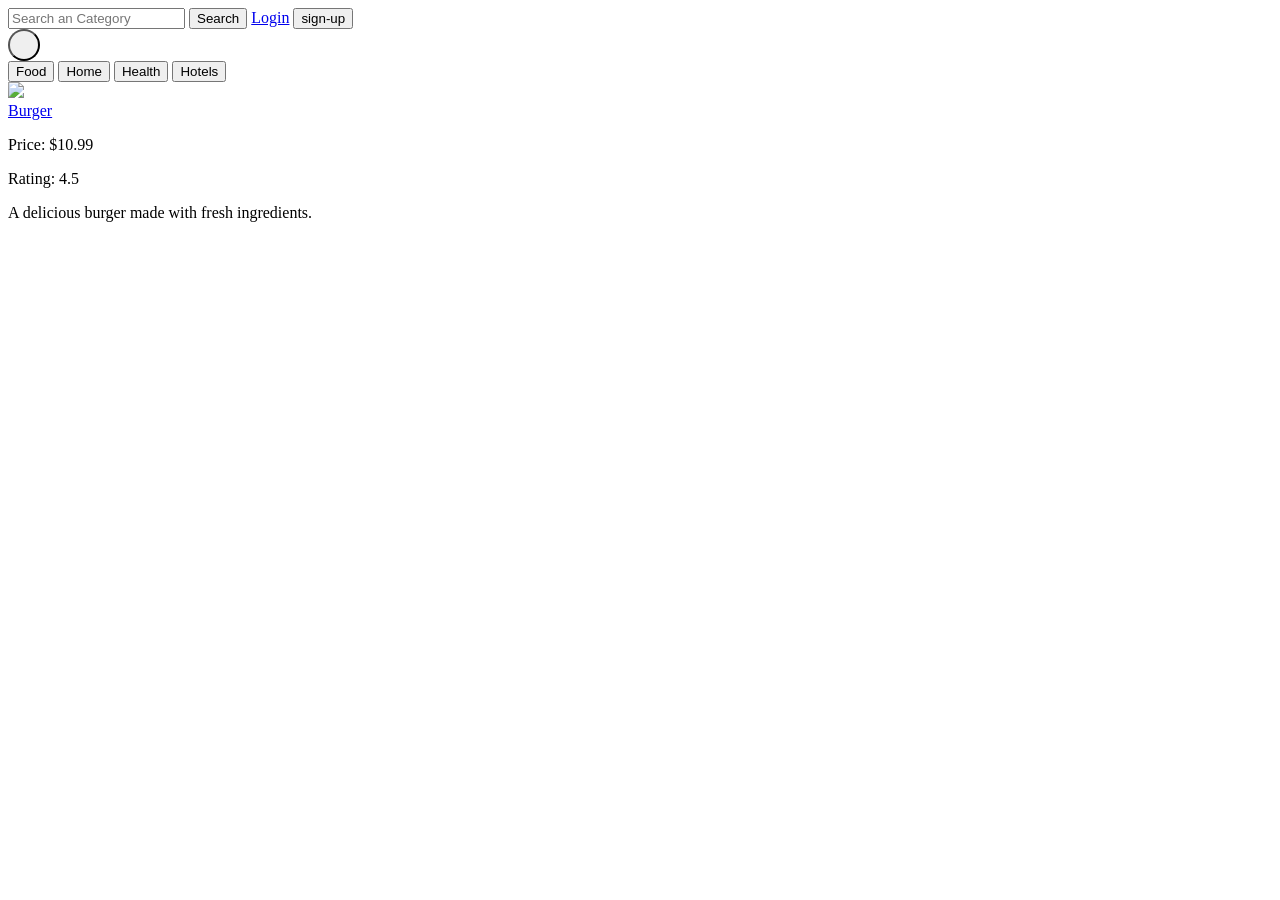
==== index.html @ d6a1ac49 "commit-02" ====
<!DOCTYPE html>
<html lang="en">
<head>
    <meta charset="UTF-8">
    <meta name="viewport" content="width=device-width, initial-scale=1.0">
    <title>Document</title>
    <link rel="stylesheet" href="style.css">
</head>
<body>
    <div class="header">
        <input type="text" placeholder="Search an Category" id="Search" onchange="onSearch(this.value)">
        <button  id="btn-1">Search</button>
        <a href="loginpage.html">Login</a>
        <button type="button" id="sign-up">sign-up</button>
    </div> 
    <div class="account-section">
        <button id="account-btn" style="width: 2rem; height: 2rem; border-radius: 50%; overflow: hidden; background-image: url('https://upload.wikimedia.org/wikipedia/commons/a/ac/Default_pfp.jpg'); background-size: cover;"></button>
        </div>
    <div class="account-info">
        <button type="button" id="my-account">My Account</button><br><br>
        <button type="button" id="my-orders">My Orders</button><br><br>
        <button type="button" id="my-reviews">My Reviews</button><br><br>
        <button type="button" id="logout">Logout</button>
    </div>
    <div class="category-btns">
        <button type="button" onclick="checkAuth('food')" value="food">Food</button>
        <button type="button" onclick="checkAuth('home')" value="home">Home</button>
        <button type="button" onclick="checkAuth('health')" value="health">Health</button>
        <button type="button" onclick="checkAuth('hotels')" value="hotels">Hotels</button>
    </div>
    <div class="container">

    </div>
    <div id="food-container">
        <img src="https://encrypted-tbn0.gstatic.com/images?q=tbn:ANd9GcQUvfTQKSWuIApiVcA5EXUO_VzmFFEUCx6HEA&s"><br>
        <a href="#">Burger</a>
        <p>Price: $10.99</p>
        <p>Rating: 4.5</p>
        <description>A delicious burger made with fresh ingredients.</description>

    </div>
    <script  src="main.js"></script>
</body>
</html>
---- style.css ----
.container{
    display: flex;
    width: 10rem;
    flex-direction: column;
}
.container img{
    width: 10em;
    
}
.food-container{
    display: flex;
    width: 10rem;
    flex-direction: column;
}
.account-section{
    display: flex;
    width: 10rem;
    flex-direction: column;
}
.account-info{
    display: none;
    position: absolute;
    background-color: white;
    border: 1px solid #ccc;
    padding: 10px;
    z-index: 1;
}
.account-btn:hover .account-info{
    cursor: pointer;
    display: block;
}
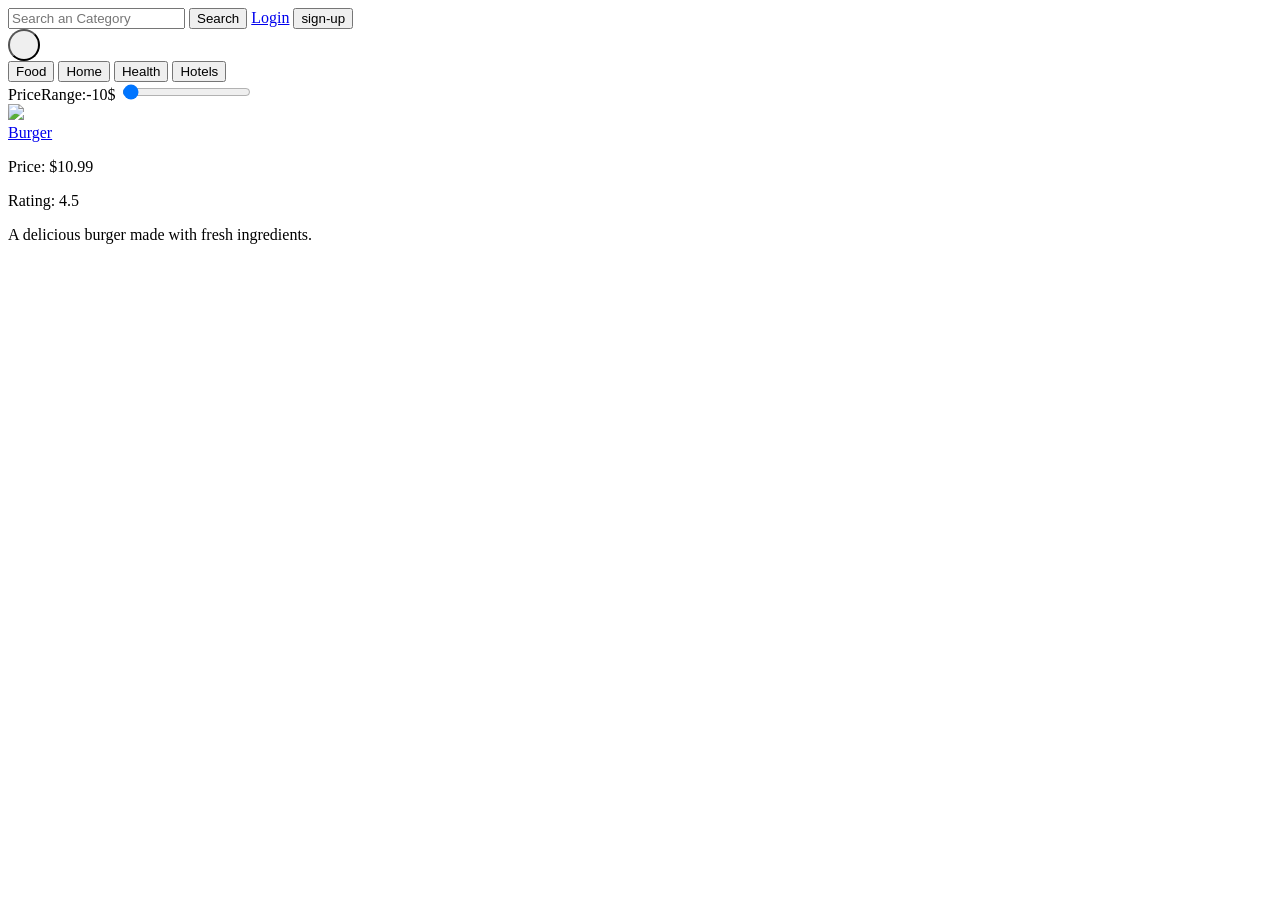
==== commit b1d9759c: "commit-5" ====
--- a/index.html
+++ b/index.html
@@ -21,6 +21,9 @@
         <button type="button" id="my-orders">My Orders</button><br><br>
         <button type="button" id="my-reviews">My Reviews</button><br><br>
         <button type="button" id="logout">Logout</button>
+  
+        
+        
     </div>
     <div class="category-btns">
         <button type="button" onclick="checkAuth('food')" value="food">Food</button>
@@ -28,6 +31,11 @@
         <button type="button" onclick="checkAuth('health')" value="health">Health</button>
         <button type="button" onclick="checkAuth('hotels')" value="hotels">Hotels</button>
     </div>
+    <div class="filters">
+        <label for="PriceRange">PriceRange:-<span id="priceValue">10$</span></label>
+        <input type="range" id="PriceRange" min="1" max="1000" step="1" value="10">
+    </div>
+
     <div class="container">
 
     </div>
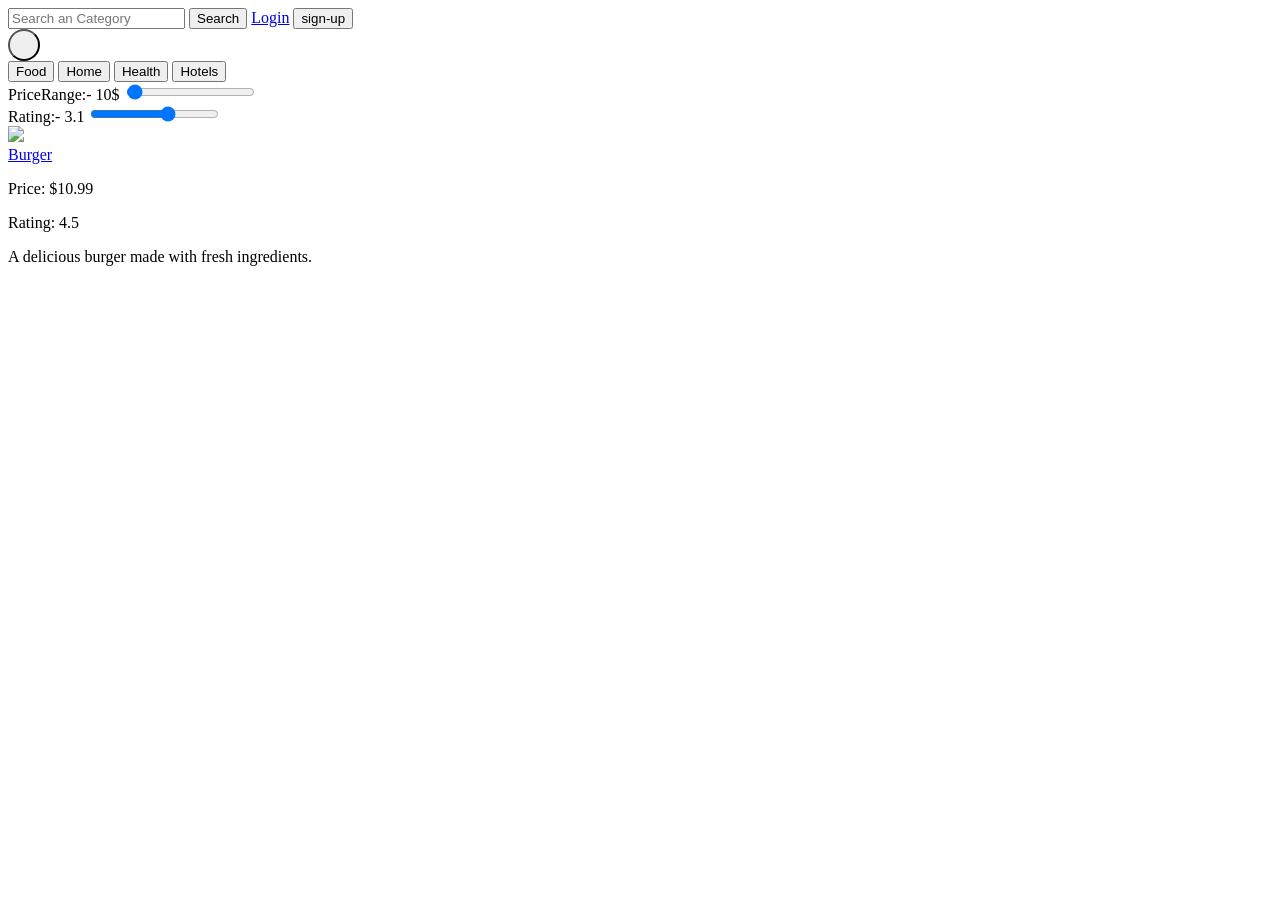
==== commit 49373c79: "commit-6" ====
--- a/index.html
+++ b/index.html
@@ -32,8 +32,10 @@
         <button type="button" onclick="checkAuth('hotels')" value="hotels">Hotels</button>
     </div>
     <div class="filters">
-        <label for="PriceRange">PriceRange:-<span id="priceValue">10$</span></label>
-        <input type="range" id="PriceRange" min="1" max="1000" step="1" value="10">
+        <label for="PriceRange">PriceRange:- <span id="priceValue">10$</span></label>
+        <input type="range" id="PriceRange" min="1" max="1000" step="1" value="10"><br>
+        <label for="ratingRange">Rating:- <span id="ratingValue">3.1</span></label>
+        <input type="range" id="ratingRange" min="0" max="5" step="0.1" value="3.1">
     </div>
 
     <div class="container">
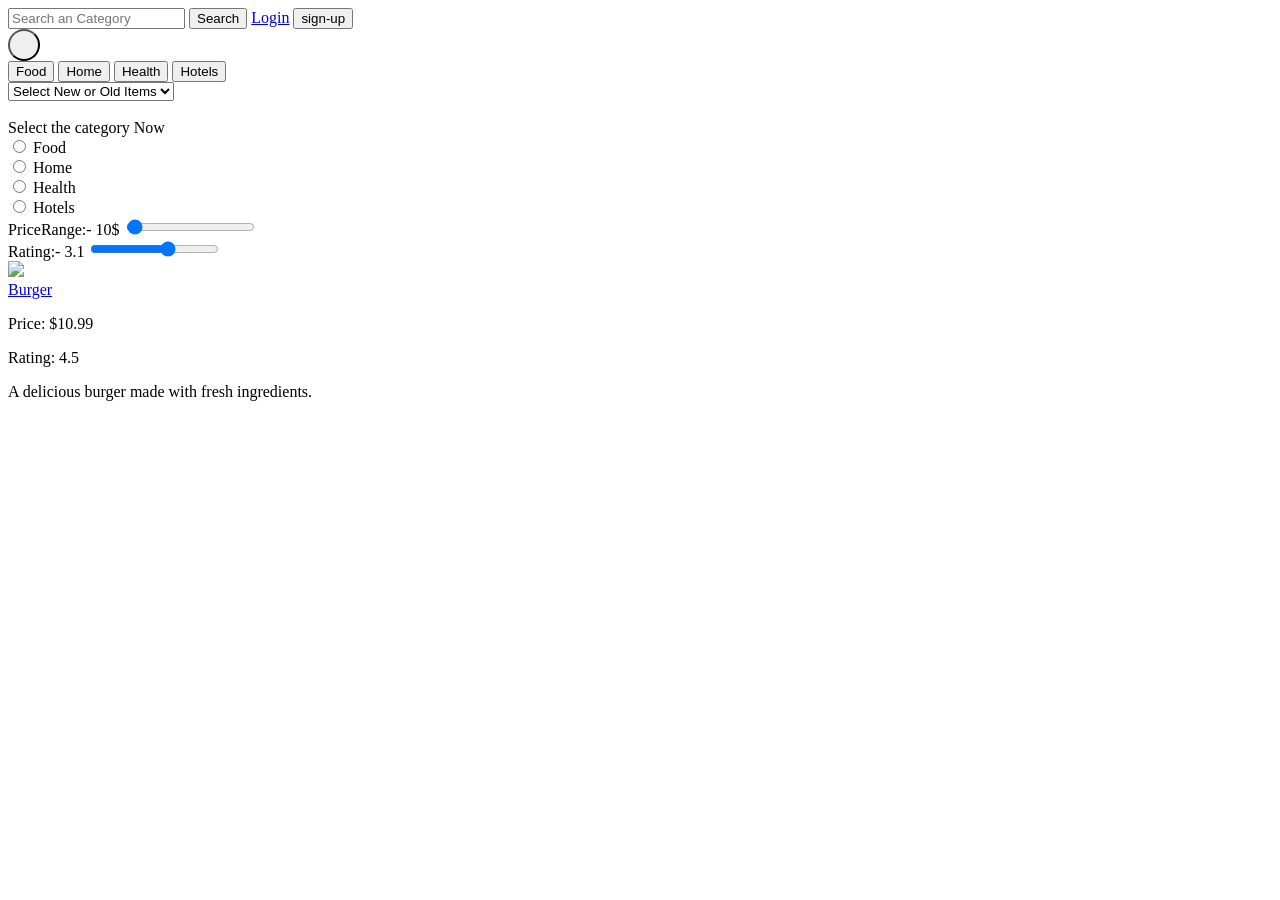
==== commit 8fe98b92: "commit-7" ====
--- a/index.html
+++ b/index.html
@@ -31,13 +31,28 @@
         <button type="button" onclick="checkAuth('health')" value="health">Health</button>
         <button type="button" onclick="checkAuth('hotels')" value="hotels">Hotels</button>
     </div>
+    <div class="itemsFilter">
+        <select id="Order">
+            <option value="All">Select New or Old Items</option>
+            <option value="New">New</option>
+            <option value="Old">Old</option>
+        </select><br><br>
+        <label for="filter">Select the category Now </label><br>
+        <input type="radio" id="food" name="filter" value="food">
+        <label for="food">Food</label><br>
+        <input type="radio" id="home" name="filter" value="home">
+        <label for="home">Home</label><br>
+        <input type="radio" id="health" name="filter" value="health">
+        <label for="health">Health</label><br>
+        <input type="radio" id="hotels" name="filter" value="hotels">
+        <label for="hotels">Hotels</label>
+    </div>
     <div class="filters">
         <label for="PriceRange">PriceRange:- <span id="priceValue">10$</span></label>
         <input type="range" id="PriceRange" min="1" max="1000" step="1" value="10"><br>
         <label for="ratingRange">Rating:- <span id="ratingValue">3.1</span></label>
         <input type="range" id="ratingRange" min="0" max="5" step="0.1" value="3.1">
     </div>
-
     <div class="container">
 
     </div>
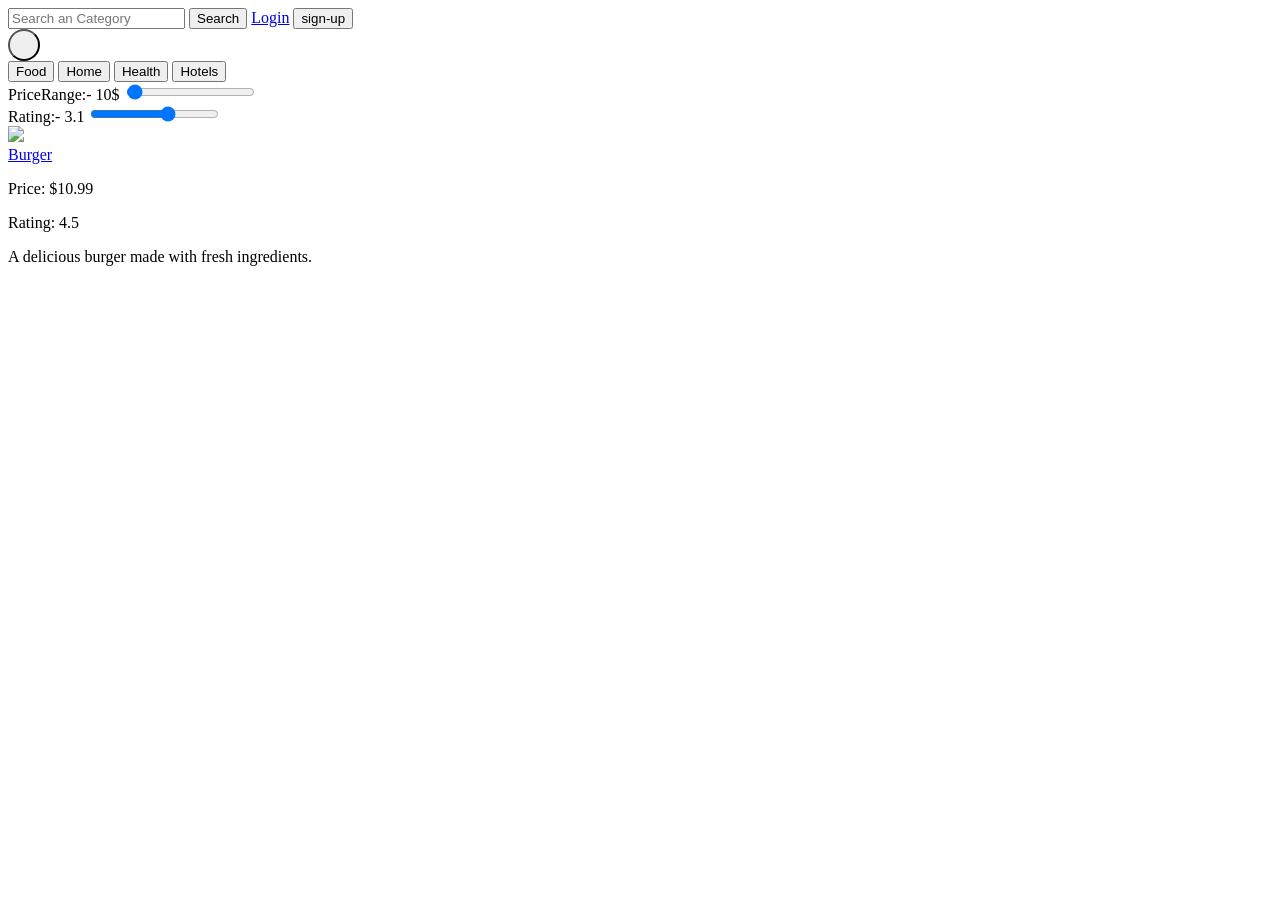
==== commit d18b8bc5: "commit-7" ====
--- a/index.html
+++ b/index.html
@@ -26,25 +26,28 @@
         
     </div>
     <div class="category-btns">
-        <button type="button" onclick="checkAuth('food')" value="food">Food</button>
-        <button type="button" onclick="checkAuth('home')" value="home">Home</button>
-        <button type="button" onclick="checkAuth('health')" value="health">Health</button>
-        <button type="button" onclick="checkAuth('hotels')" value="hotels">Hotels</button>
+        <button type="button" onclick="checkAuth('food')" >Food</button>
+        <button type="button" onclick="checkAuth('home')" >Home</button>
+        <button type="button" onclick="checkAuth('health')">Health</button>
+        <button type="button" onclick="checkAuth('hotels')">Hotels</button>
     </div>
-    <div class="itemsFilter">
-        <select id="Order">
-            <option value="All">Select New or Old Items</option>
-            <option value="New">New</option>
-            <option value="Old">Old</option>
+    <div class="itemsFilter" style="display: none;" >
+        <select id="Order" >
+            <option value="" onchange="filterbyItems()">Select New or Old Items</option>
+            <option value="New" onchange="filterbyItems()">New</option>
+            <option value="Old" onchange="filterbyItems()">Old</option>
         </select><br><br>
         <label for="filter">Select the category Now </label><br>
-        <input type="radio" id="food" name="filter" value="food">
+        <input type="radio"  name="filter" value="food" onchange="filterbyItems()">
         <label for="food">Food</label><br>
-        <input type="radio" id="home" name="filter" value="home">
+
+        <input type="radio"  name="filter" value="home" onchange="filterbyItems()">
         <label for="home">Home</label><br>
-        <input type="radio" id="health" name="filter" value="health">
+
+        <input type="radio" name="filter" value="health" onchange="filterbyItems()">
         <label for="health">Health</label><br>
-        <input type="radio" id="hotels" name="filter" value="hotels">
+
+        <input type="radio"  name="filter" value="hotels" onchange="filterbyItems()">
         <label for="hotels">Hotels</label>
     </div>
     <div class="filters">
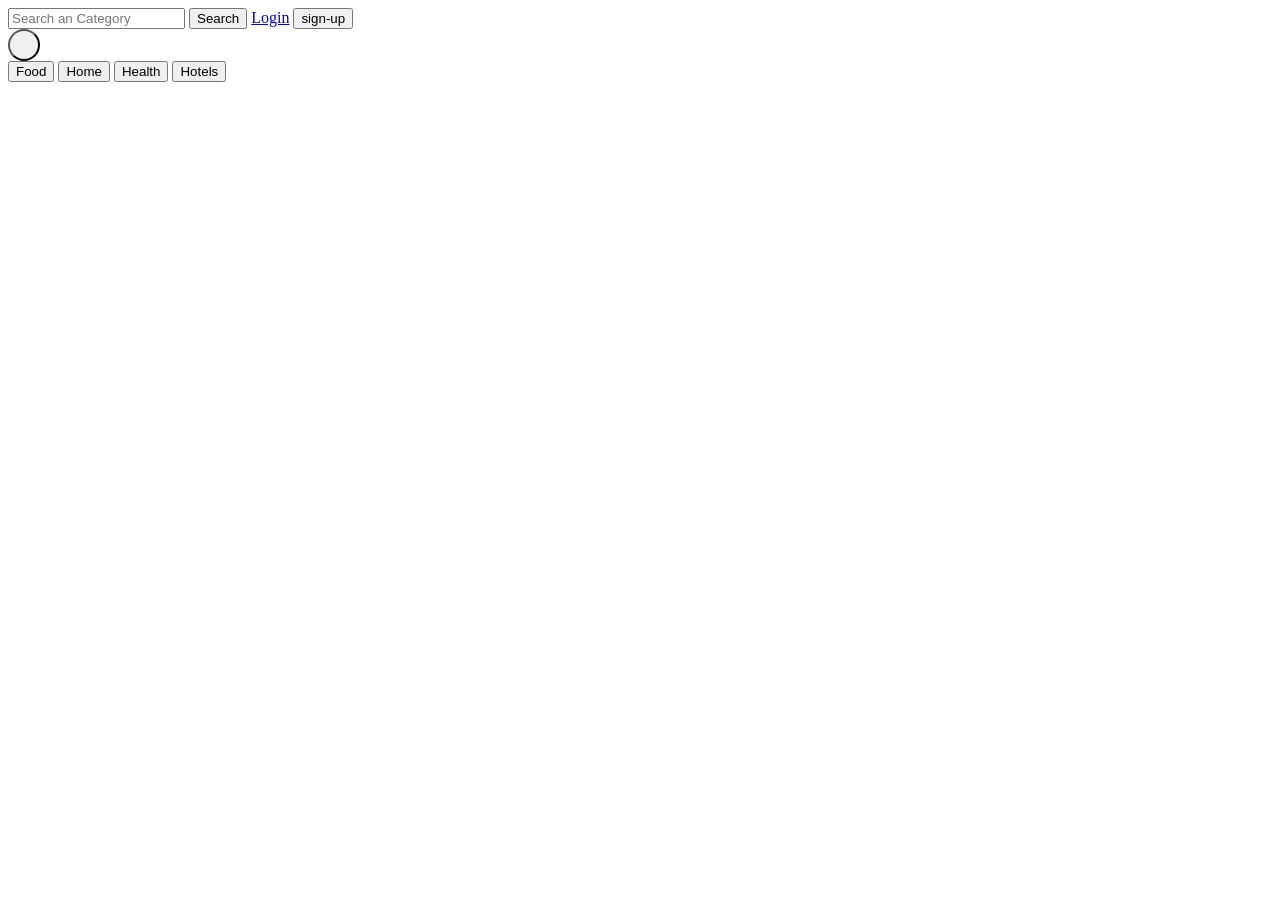
==== commit 9e26a6aa: "commit-8" ====
--- a/index.html
+++ b/index.html
@@ -32,39 +32,34 @@
         <button type="button" onclick="checkAuth('hotels')">Hotels</button>
     </div>
     <div class="itemsFilter" style="display: none;" >
-        <select id="Order" >
-            <option value="" onchange="filterbyItems()">Select New or Old Items</option>
-            <option value="New" onchange="filterbyItems()">New</option>
-            <option value="Old" onchange="filterbyItems()">Old</option>
+        <select id="Order" onchange="filterbyItems()">
+            <option value="" >Select New or Old Items</option>
+            <option value="New" >New</option>
+            <option value="Old">Old</option>
         </select><br><br>
         <label for="filter">Select the category Now </label><br>
-        <input type="radio"  name="filter" value="food" onchange="filterbyItems()">
+        <input type="radio"  name="filter" value="food" onchange="filterbyItems(this.value)">
         <label for="food">Food</label><br>
 
-        <input type="radio"  name="filter" value="home" onchange="filterbyItems()">
+        <input type="radio"  name="filter" value="home" onchange="filterbyItems(this.value)">
         <label for="home">Home</label><br>
 
-        <input type="radio" name="filter" value="health" onchange="filterbyItems()">
+        <input type="radio" name="filter" value="health" onchange="filterbyItems(this.value)">
         <label for="health">Health</label><br>
 
-        <input type="radio"  name="filter" value="hotels" onchange="filterbyItems()">
+        <input type="radio"  name="filter" value="hotels" onchange="filterbyItems(this.value)">
         <label for="hotels">Hotels</label>
     </div>
-    <div class="filters">
-        <label for="PriceRange">PriceRange:- <span id="priceValue">10$</span></label>
-        <input type="range" id="PriceRange" min="1" max="1000" step="1" value="10"><br>
-        <label for="ratingRange">Rating:- <span id="ratingValue">3.1</span></label>
-        <input type="range" id="ratingRange" min="0" max="5" step="0.1" value="3.1">
+    <div class="range-filters" style="display: none;">
+        <label for="PriceRange">PriceRange:- <span id="priceValue">0$</span></label>
+        <input type="range" id="PriceRange" min="1" max="1000" step="1" value="0" oninput="priceAndrating(this.value)"><br>
+        <label for="ratingRange">Rating:- <span id="ratingValue">0</span></label>
+        <input type="range" id="ratingRange" min="0" max="5" step="0.1" value="0" oninput="priceAndrating(this.value)">
     </div>
     <div class="container">
 
     </div>
-    <div id="food-container">
-        <img src="https://encrypted-tbn0.gstatic.com/images?q=tbn:ANd9GcQUvfTQKSWuIApiVcA5EXUO_VzmFFEUCx6HEA&s"><br>
-        <a href="#">Burger</a>
-        <p>Price: $10.99</p>
-        <p>Rating: 4.5</p>
-        <description>A delicious burger made with fresh ingredients.</description>
+    <div id="display-section">
 
     </div>
     <script  src="main.js"></script>
